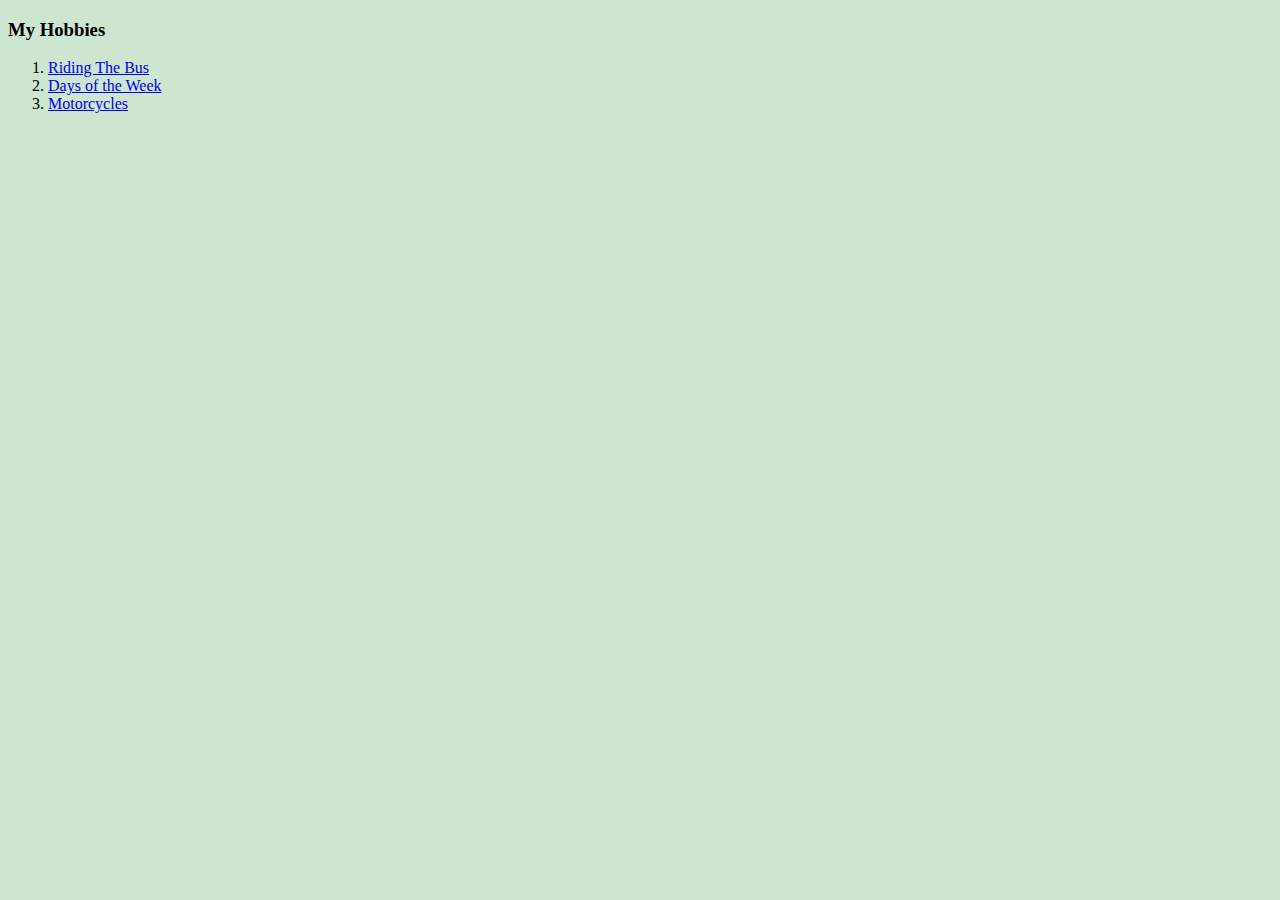
==== ASL Resources.html @ d4fe742b "Add files via upload" ====
<!DOCTYPE html>
<html lang="en" dir="ltr">
  <head>
    <meta charset="utf-8">
    <title>ASL Resources</title>
    <style>

      body {
      background-color: #CEE5D0;
      }

      hr {
        border-style: none;
        border-top-style: dotted;
        border-color: grey;
        border-width: 5px;
        width: 5%;

      }

    </style>


  </head>
  <body>
    <h3>My Hobbies</h3>
    <ol>
      <li><a href=cv/RidingTheBus.mov>Riding The Bus</a></li>
      <li><a href="https://youtu.be/0M_33EKcPGE">Days of the Week</a></li>
      <li><a href="https://www.harley-davidson.com/content/dam/h-d/images/category-images/2022/media-text-blocks/2022-sport-highlights-media-text-block-1x1.jpg">Motorcycles</a></li>

  </body>
</html>
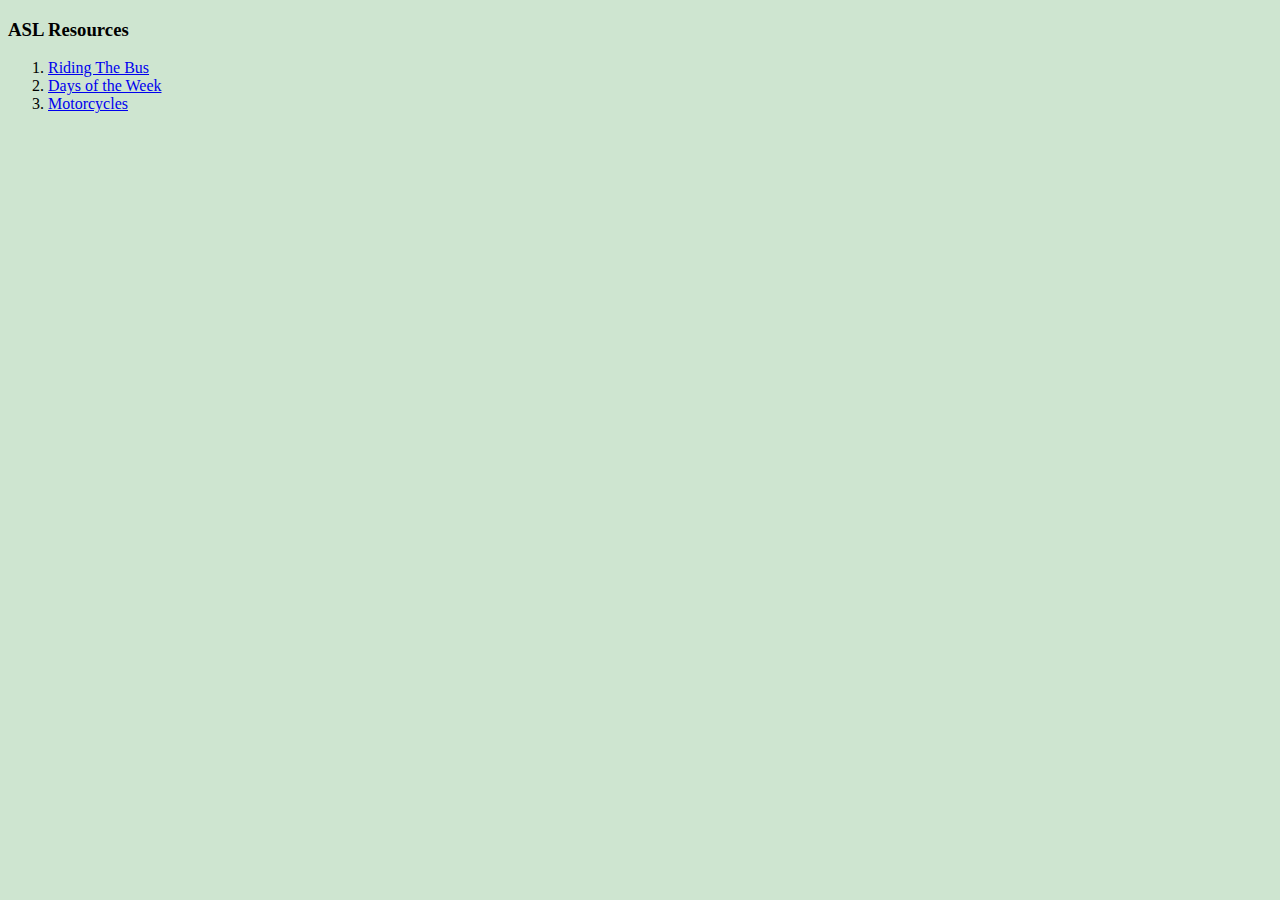
==== commit f9a80ce6: "Add files via upload" ====
--- a/ASL Resources.html
+++ b/ASL Resources.html
@@ -23,7 +23,7 @@
 
   </head>
   <body>
-    <h3>My Hobbies</h3>
+    <h3>ASL Resources</h3>
     <ol>
       <li><a href=cv/RidingTheBus.mov>Riding The Bus</a></li>
       <li><a href="https://youtu.be/0M_33EKcPGE">Days of the Week</a></li>
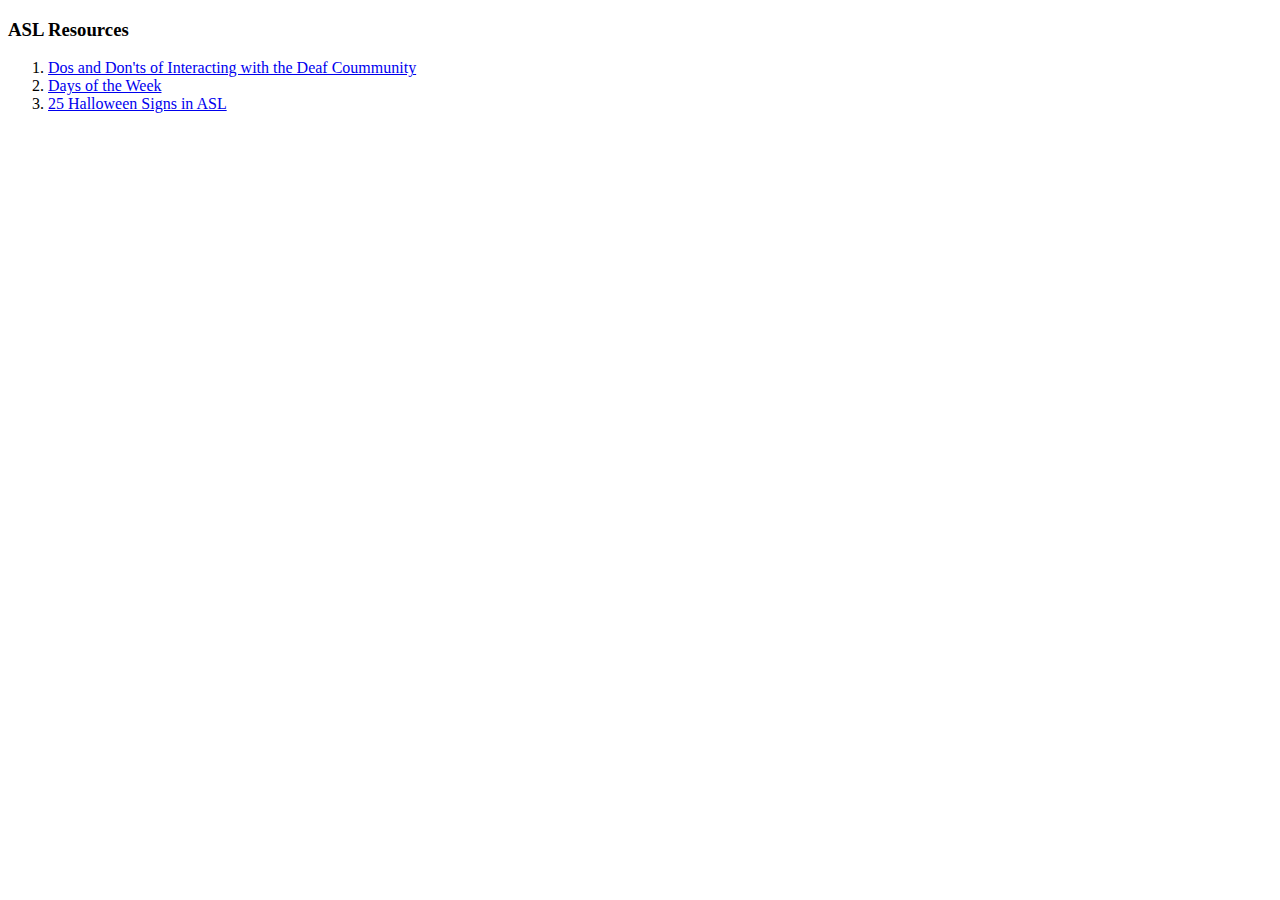
==== commit fa2e86dc: "Add files via upload" ====
--- a/ASL Resources.html
+++ b/ASL Resources.html
@@ -3,31 +3,16 @@
   <head>
     <meta charset="utf-8">
     <title>ASL Resources</title>
-    <style>
-
-      body {
-      background-color: #CEE5D0;
-      }
-
-      hr {
-        border-style: none;
-        border-top-style: dotted;
-        border-color: grey;
-        border-width: 5px;
-        width: 5%;
-
-      }
-
-    </style>
+    <link rel="stylesheet" href="css/styles.css">
 
 
   </head>
   <body>
     <h3>ASL Resources</h3>
     <ol>
-      <li><a href=cv/RidingTheBus.mov>Riding The Bus</a></li>
+      <li><a href="https://youtu.be/pDA_EXFTpxo">Dos and Don'ts of Interacting with the Deaf Coummunity</a></li>
       <li><a href="https://youtu.be/0M_33EKcPGE">Days of the Week</a></li>
-      <li><a href="https://www.harley-davidson.com/content/dam/h-d/images/category-images/2022/media-text-blocks/2022-sport-highlights-media-text-block-1x1.jpg">Motorcycles</a></li>
+      <li><a href="https://youtu.be/bYKd9_v9xGA">25 Halloween Signs in ASL</a></li>
 
   </body>
 </html>
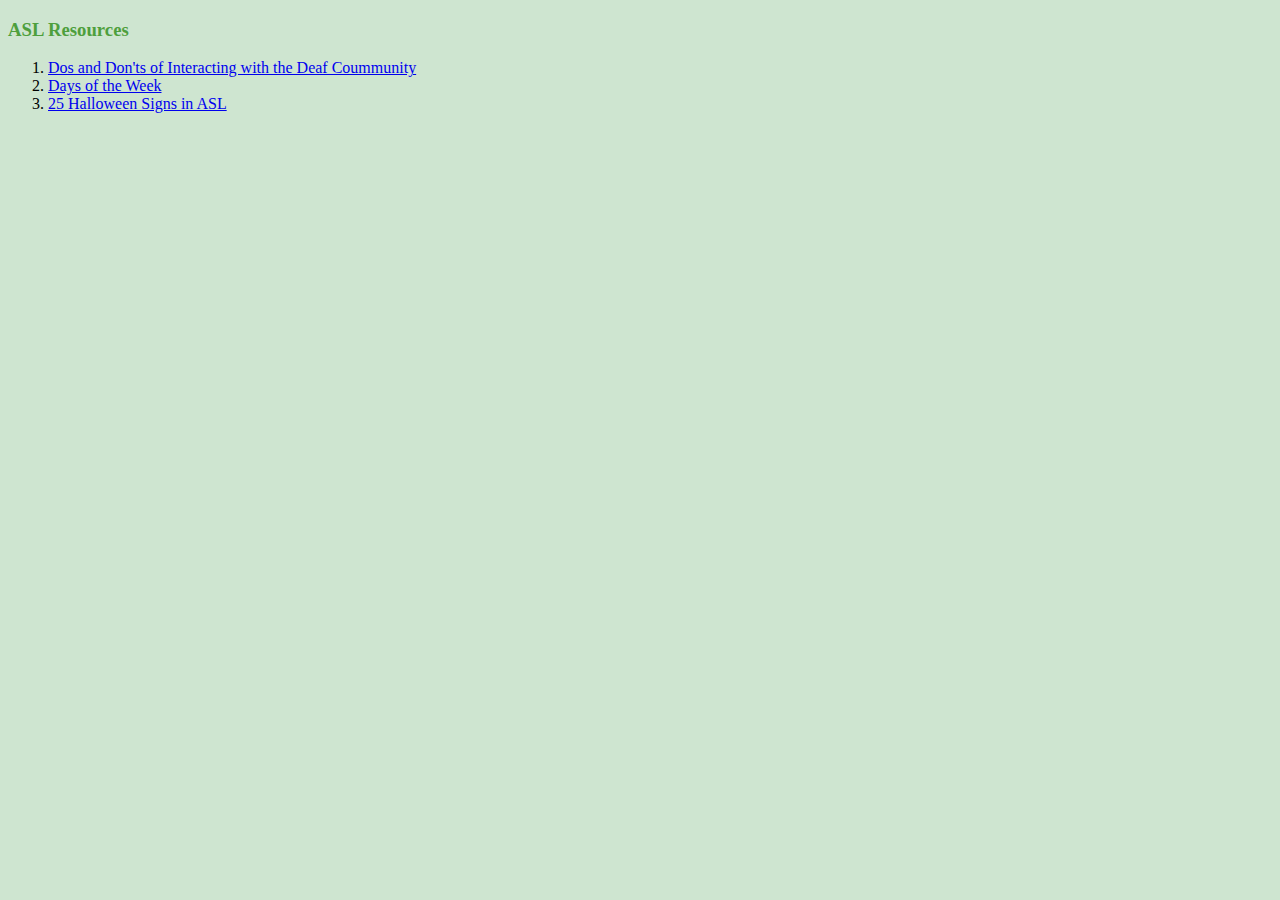
==== commit 8dfdf6f7: "Add files via upload" ====
--- a/ASL Resources.html
+++ b/ASL Resources.html
@@ -3,7 +3,7 @@
   <head>
     <meta charset="utf-8">
     <title>ASL Resources</title>
-    <link rel="stylesheet" href="css/styles.css">
+    <link rel="stylesheet" href="styles.css">
 
 
   </head>
--- a/styles.css
+++ b/styles.css
@@ -0,0 +1,19 @@
+body {
+background-color: #CEE5D0;
+}
+
+h1 {
+  color: #4E9F3D;
+}
+
+h3 {
+  color:  #4E9F3D;
+}
+
+hr {
+  border-style: none;
+  border-top-style: dotted;
+  border-color: grey;
+  border-width: 5px;
+  width: 5%;
+}
